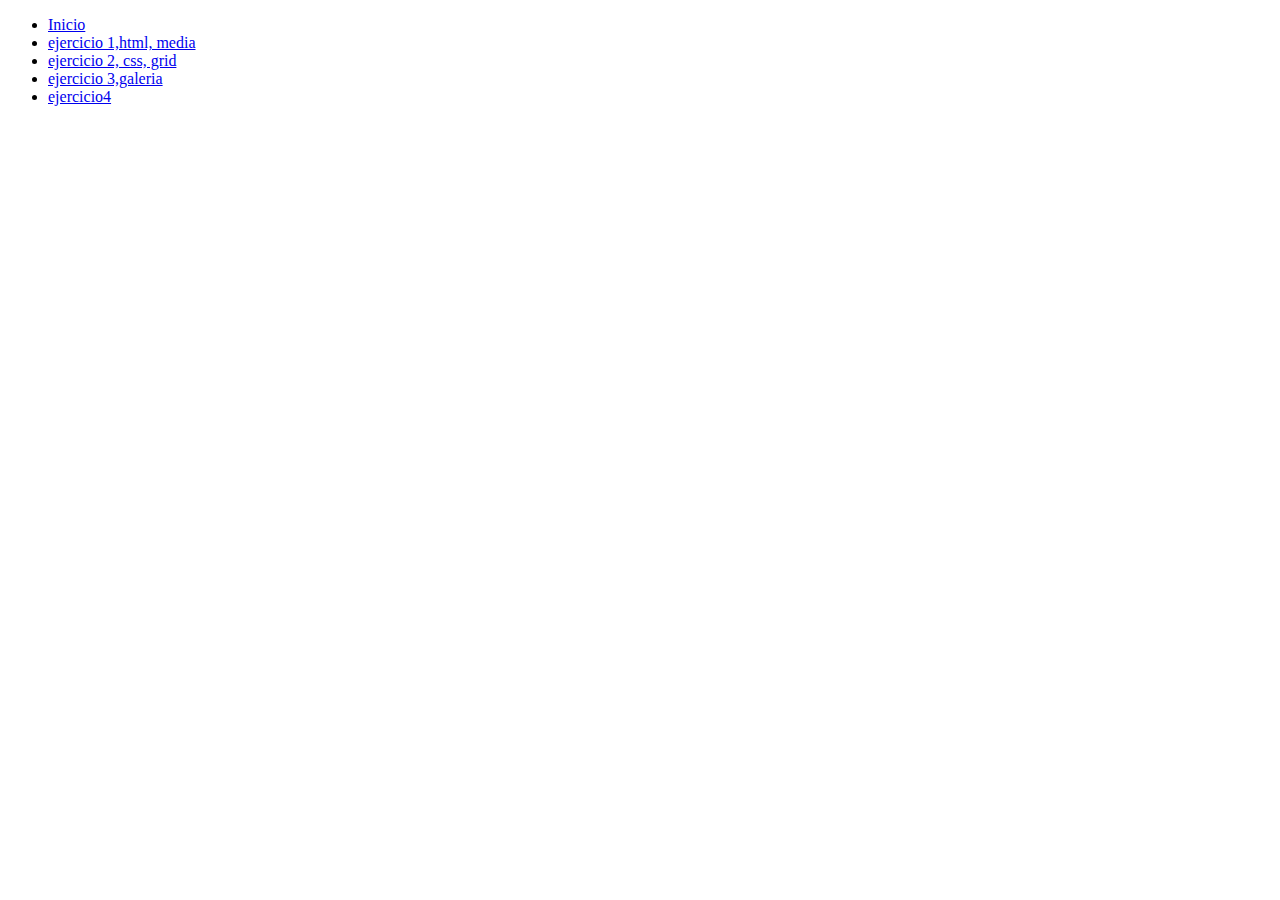
==== index.html @ 9cfbc655 "ejercicio3" ====
<!DOCTYPE html>
<html lang="en" dir="ltr">
  <head>
    <meta charset="utf-8">
    <title>Index</title>
  </head>
  <body>
    <ul>
      <li><a href="index.html">Inicio</a></li>
        <li><a href="index.html">ejercicio 1,html, media</a></li>
          <li><a href="index.html">ejercicio 2, css, grid</a></li>
            <li><a href="ejercicio3.html">ejercicio 3,galeria</a></li>
              <li><a href="index.html">ejercicio4</a></li>
    </ul>

  </body>
</html>
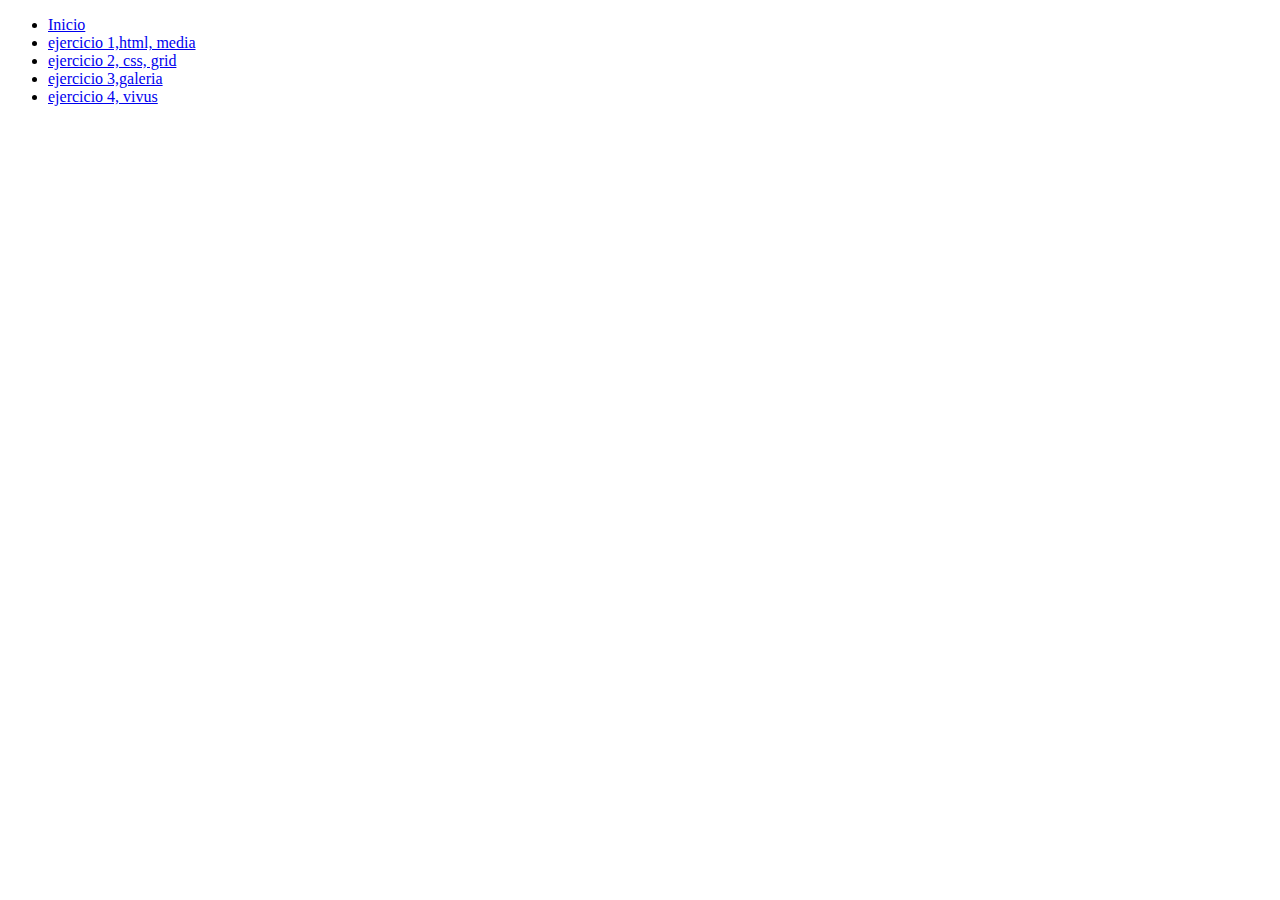
==== commit 4b6736a3: "ejercicio4" ====
--- a/index.html
+++ b/index.html
@@ -7,10 +7,10 @@
   <body>
     <ul>
       <li><a href="index.html">Inicio</a></li>
-        <li><a href="index.html">ejercicio 1,html, media</a></li>
-          <li><a href="index.html">ejercicio 2, css, grid</a></li>
+        <li><a href="ejercicio1.html">ejercicio 1,html, media</a></li>
+          <li><a href="ejercicio2.html">ejercicio 2, css, grid</a></li>
             <li><a href="ejercicio3.html">ejercicio 3,galeria</a></li>
-              <li><a href="index.html">ejercicio4</a></li>
+              <li><a href="ejercicio4.html">ejercicio 4, vivus</a></li>
     </ul>
 
   </body>
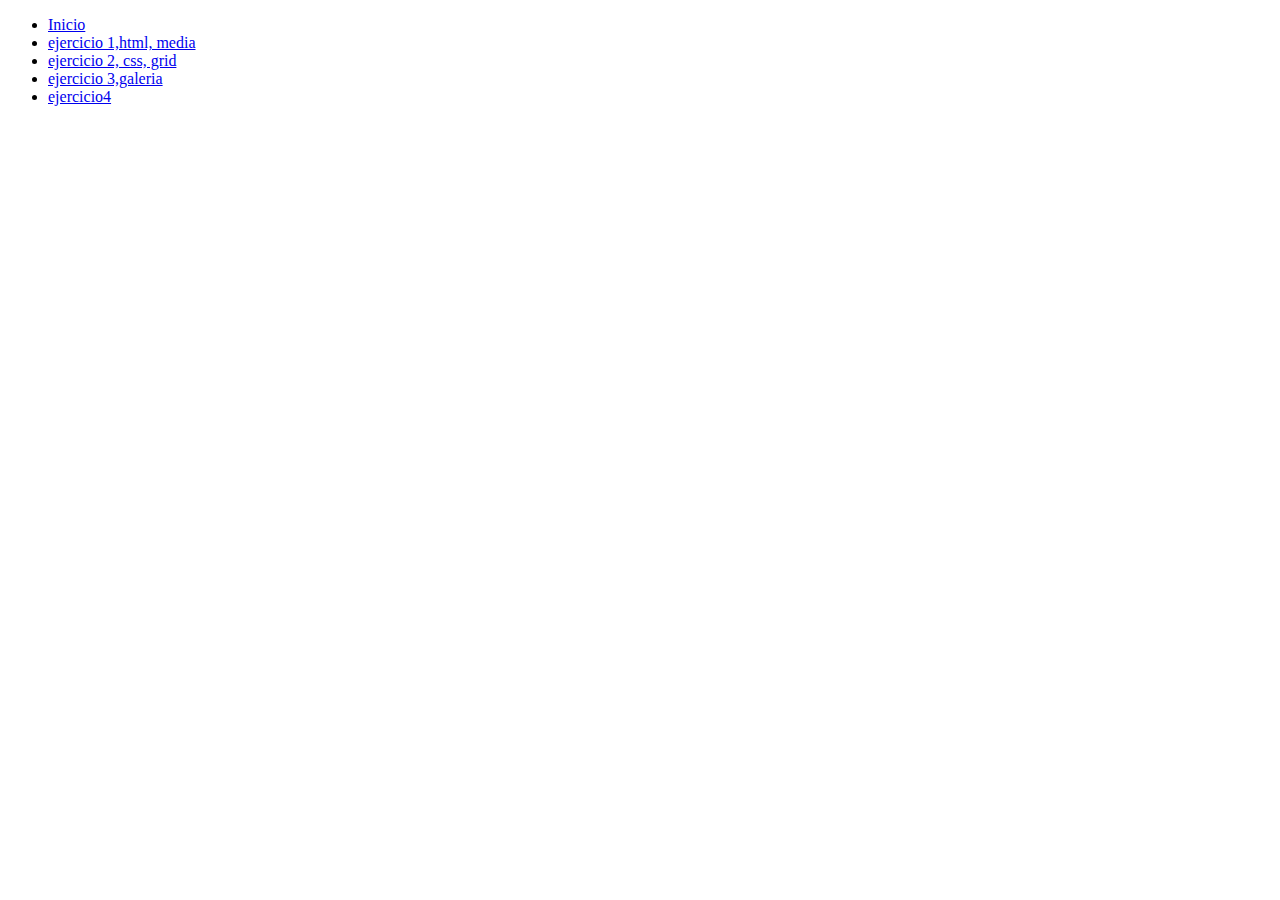
==== commit 5ea6d688: "commitx" ====
--- a/index.html
+++ b/index.html
@@ -7,10 +7,10 @@
   <body>
     <ul>
       <li><a href="index.html">Inicio</a></li>
-        <li><a href="ejercicio1.html">ejercicio 1,html, media</a></li>
+        <li><a href="ejercicio.html">ejercicio 1,html, media</a></li>
           <li><a href="ejercicio2.html">ejercicio 2, css, grid</a></li>
             <li><a href="ejercicio3.html">ejercicio 3,galeria</a></li>
-              <li><a href="ejercicio4.html">ejercicio 4, vivus</a></li>
+              <li><a href="ejercicio4.html">ejercicio4</a></li>
     </ul>
 
   </body>
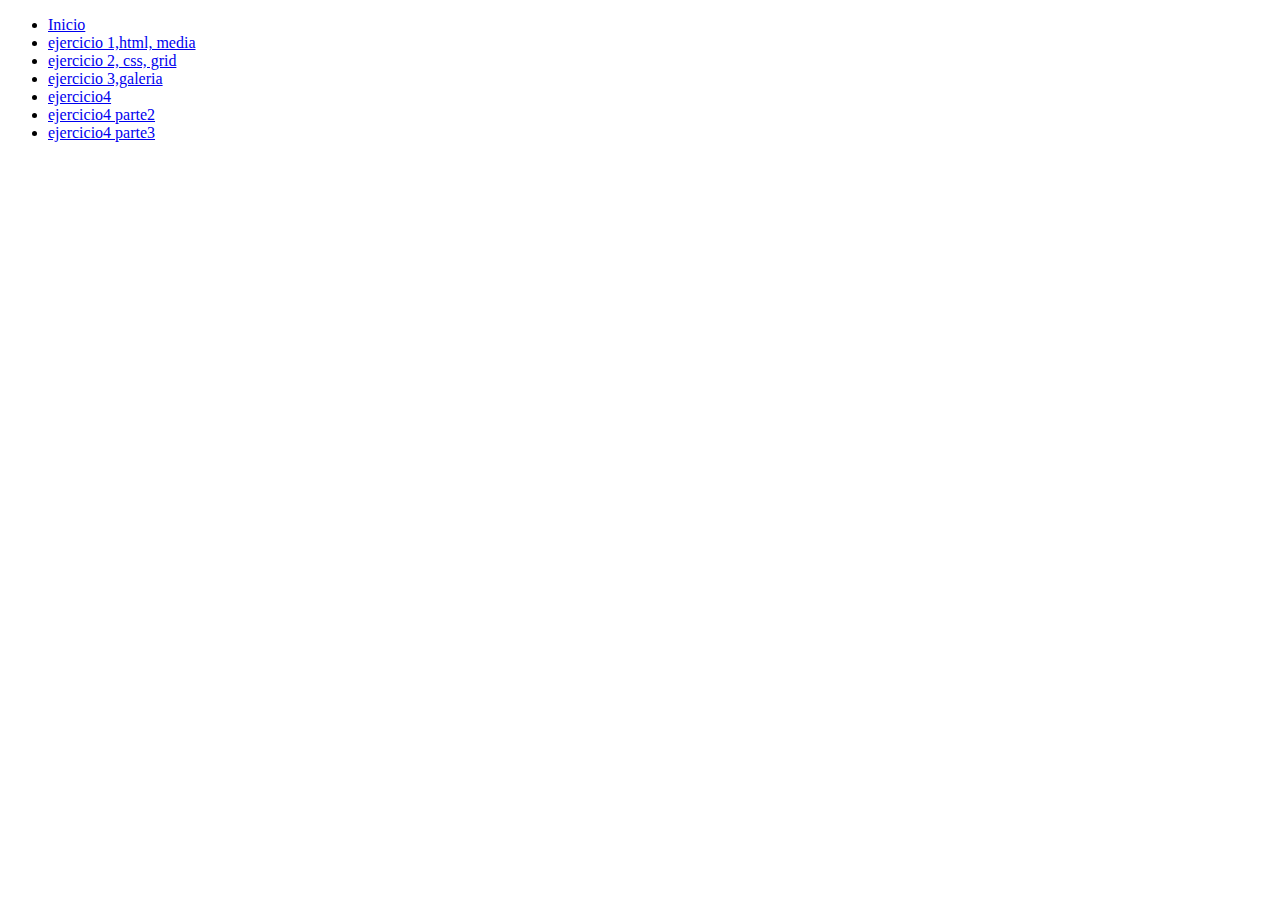
==== commit 90f4548e: "vivus2y3" ====
--- a/index.html
+++ b/index.html
@@ -11,7 +11,8 @@
           <li><a href="ejercicio2.html">ejercicio 2, css, grid</a></li>
             <li><a href="ejercicio3.html">ejercicio 3,galeria</a></li>
               <li><a href="ejercicio4.html">ejercicio4</a></li>
-    </ul>
+              <li><a href="parte2.html">ejercicio4 parte2</a></li>
+                <li><a href="4parte3.html">ejercicio4 parte3</a></li>
 
   </body>
 </html>
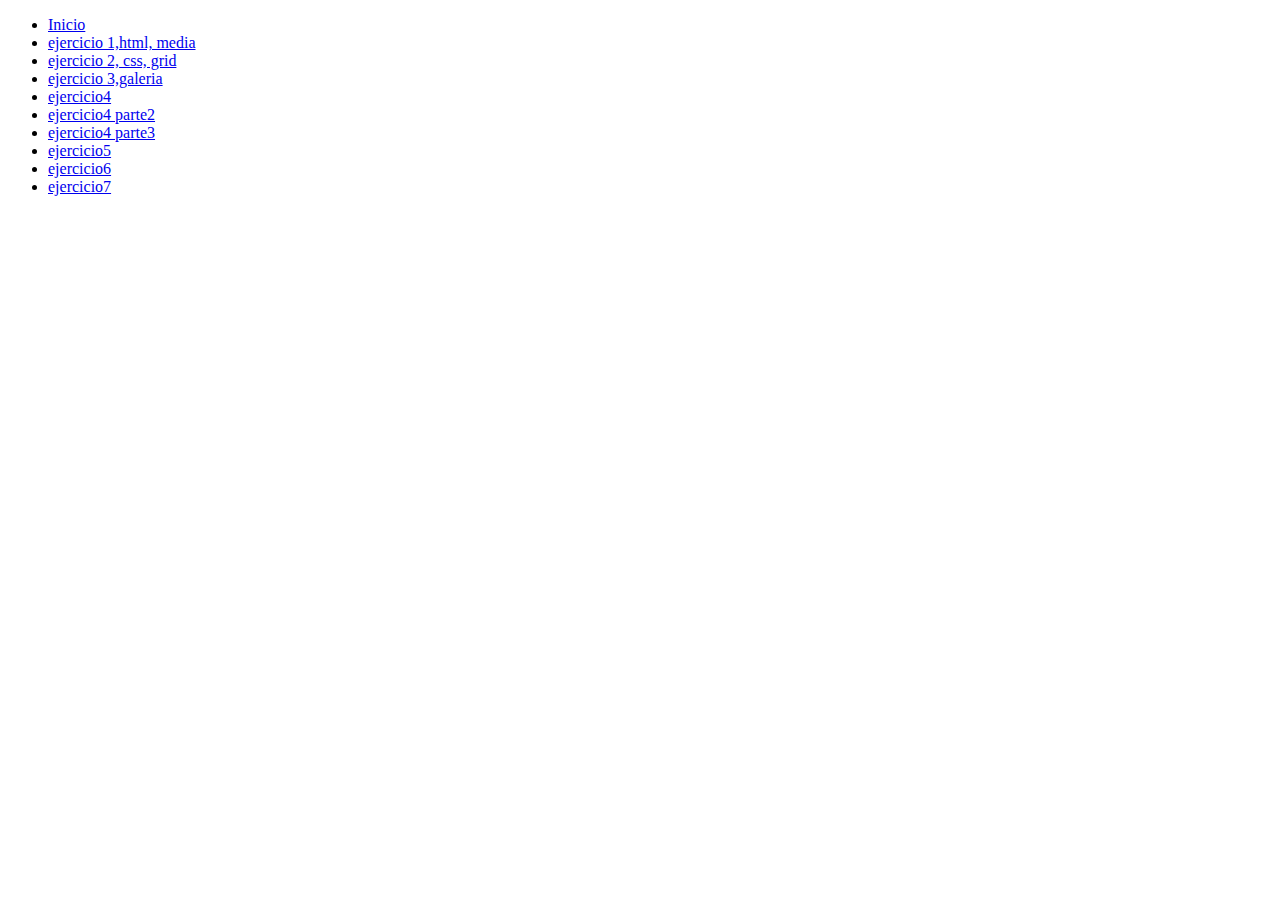
==== commit f0ffe2e6: "Medio Termino" ====
--- a/index.html
+++ b/index.html
@@ -6,13 +6,16 @@
   </head>
   <body>
     <ul>
-      <li><a href="index.html">Inicio</a></li>
-        <li><a href="ejercicio.html">ejercicio 1,html, media</a></li>
-          <li><a href="ejercicio2.html">ejercicio 2, css, grid</a></li>
-            <li><a href="ejercicio3.html">ejercicio 3,galeria</a></li>
-              <li><a href="ejercicio4.html">ejercicio4</a></li>
-              <li><a href="parte2.html">ejercicio4 parte2</a></li>
-                <li><a href="4parte3.html">ejercicio4 parte3</a></li>
+    <li><a href="index.html">Inicio</a></li>
+    <li><a href="ejercicio.html">ejercicio 1,html, media</a></li>
+    <li><a href="ejercicio2.html">ejercicio 2, css, grid</a></li>
+    <li><a href="ejercicio3.html">ejercicio 3,galeria</a></li>
+    <li><a href="ejercicio4.html">ejercicio4</a></li>
+    <li><a href="parte2.html">ejercicio4 parte2</a></li>
+    <li><a href="4parte3.html">ejercicio4 parte3</a></li>
+    <li><a href="ejercicio5.html">ejercicio5</a></li>
+    <li><a href="ejercicio6.html">ejercicio6</a></li>
+    <li><a href="ejercicio7.html">ejercicio7</a></li>
 
   </body>
 </html>
